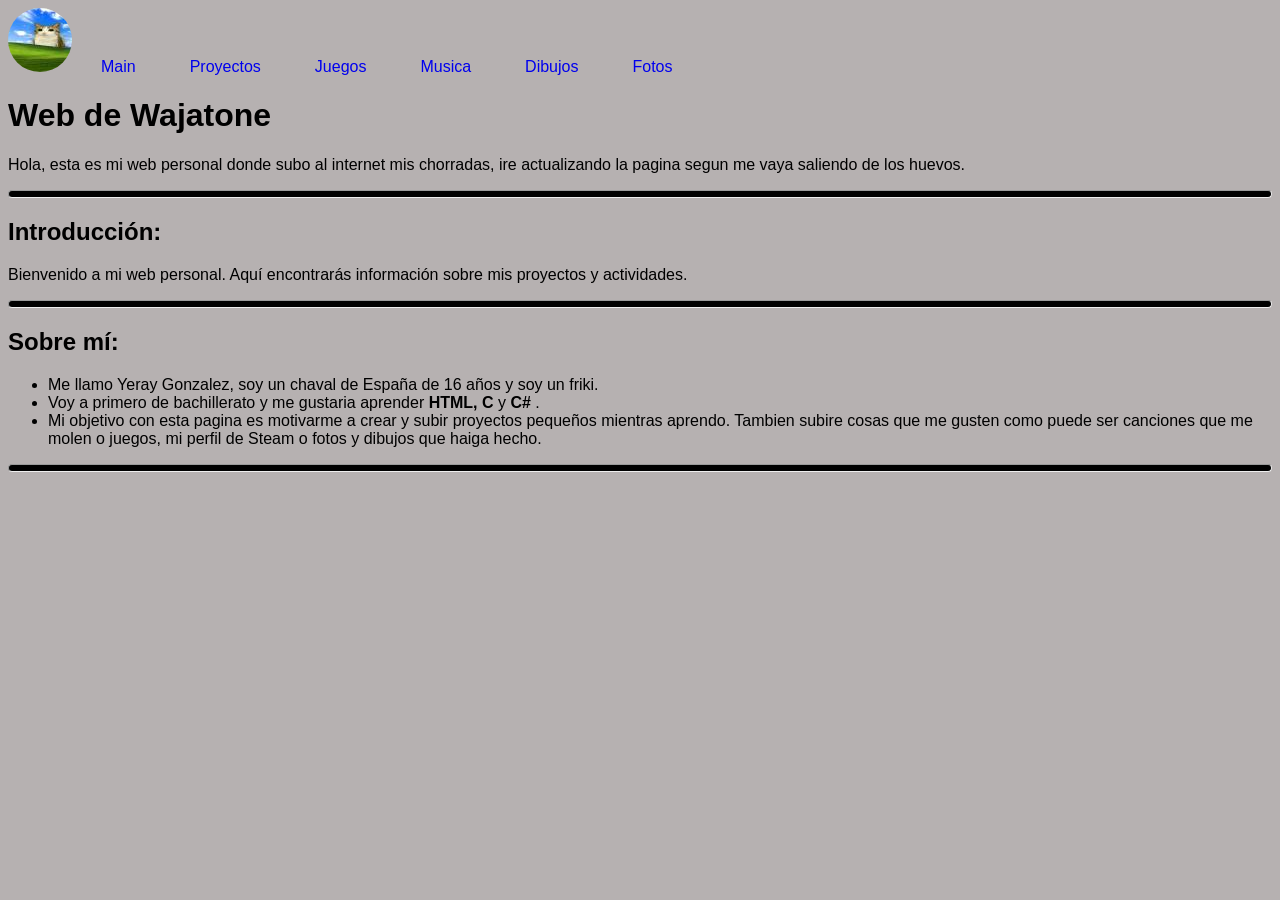
==== index.html @ 62d3b7dc "Añadir favicon a todas las páginas" ====
<html>

<head>

   <meta charset="UTF-8">
   <title>La WajaWeb</title>
   <link rel="stylesheet" href="https://wajatone.github.io/Wajaweb/Style.css">
   <link rel="icon" href="pfp.png">

</head>

<!-- //////////////[AQUI ESTA LA WEB]//////////////-->

<body>
   
   <img src="https://wajatone.github.io/Wajaweb/pfp.png" alt="Profile picture" class="pfp"> <a href="https://wajatone.github.io/Wajaweb/index.html">Main</a> <a href="https://wajatone.github.io/Wajaweb/Proyectos/index.html">Proyectos</a> <a href="https://wajatone.github.io/Wajaweb/Juegos/index.html">Juegos</a> <a href="https://wajatone.github.io/Wajaweb/Musica/index.html">Musica</a> <a href="https://wajatone.github.io/Wajaweb/Dibujos/index.html">Dibujos</a> <a href="https://wajatone.github.io/Wajaweb/Fotos/index.html">Fotos</a>

 <h1>Web de Wajatone</h1>
   <p>Hola, esta es mi web personal donde subo al internet mis chorradas, ire actualizando la pagina segun me vaya saliendo de los huevos.</p>

   <hr>

 <h2>Introducción:</h2>
   <p>Bienvenido a mi web personal. Aquí encontrarás información sobre mis proyectos y actividades.</p>

   <hr>

 <h2>Sobre mí:</h2>
   <ul>
    <li> Me llamo Yeray Gonzalez, soy un chaval de España de 16 años y soy un friki.</li>
    <li> Voy a primero de bachillerato y me gustaria aprender <b> HTML, C </b> y <b> C# </b> . </li>
    <li> Mi objetivo con esta pagina es motivarme a crear y subir proyectos pequeños mientras aprendo. Tambien subire cosas que me gusten como puede ser canciones que me molen o juegos, mi perfil de Steam o fotos y dibujos que haiga hecho.</li>
   </ul>

<hr>
   <!-- //////////////[Y AQUI YA NO HAY WEB XD]//////////////-->

</body></html>
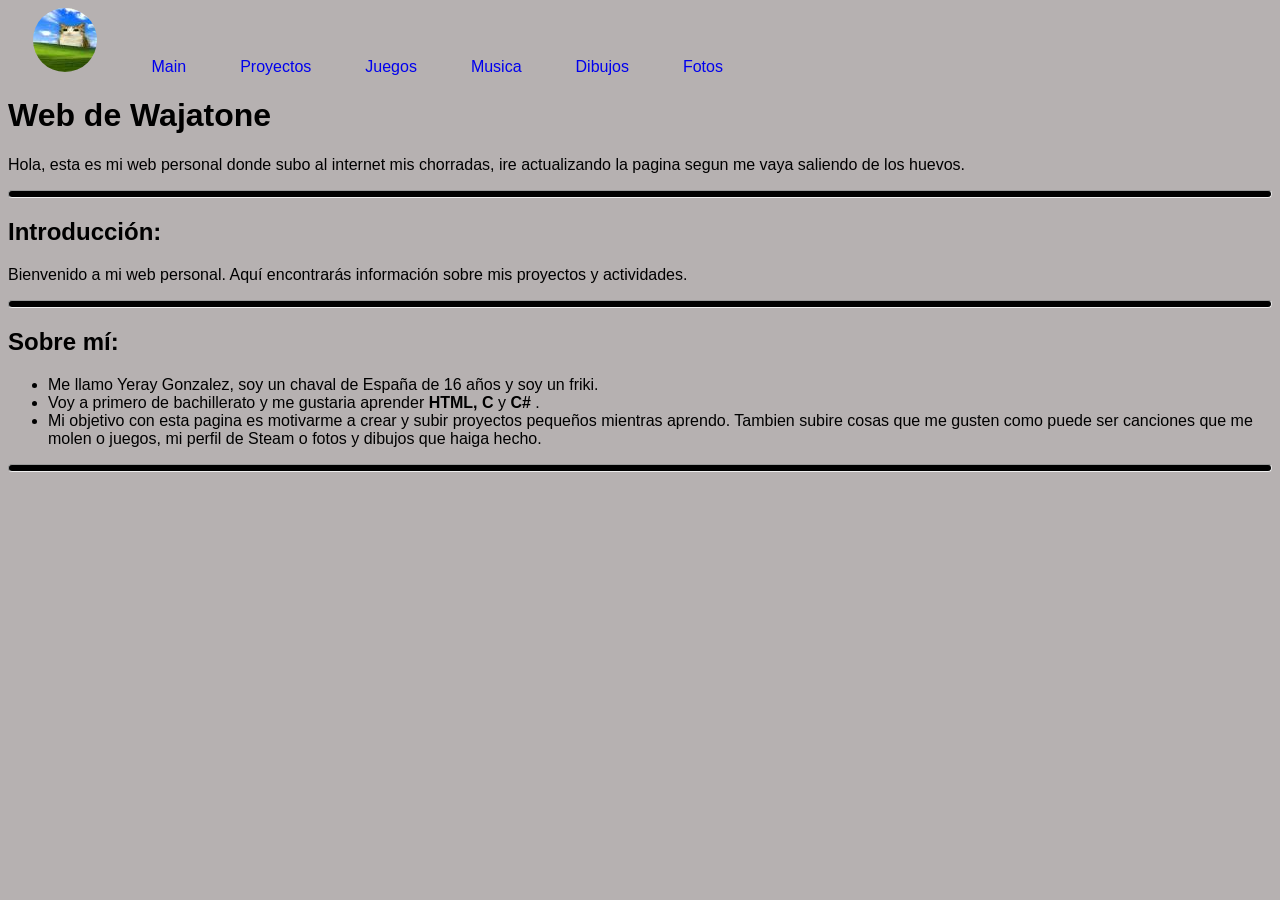
==== commit de198e8f: "Añadir enlace al perfil de GitHub en todas las páginas" ====
--- a/index.html
+++ b/index.html
@@ -13,7 +13,7 @@
 
 <body>
    
-   <img src="https://wajatone.github.io/Wajaweb/pfp.png" alt="Profile picture" class="pfp"> <a href="https://wajatone.github.io/Wajaweb/index.html">Main</a> <a href="https://wajatone.github.io/Wajaweb/Proyectos/index.html">Proyectos</a> <a href="https://wajatone.github.io/Wajaweb/Juegos/index.html">Juegos</a> <a href="https://wajatone.github.io/Wajaweb/Musica/index.html">Musica</a> <a href="https://wajatone.github.io/Wajaweb/Dibujos/index.html">Dibujos</a> <a href="https://wajatone.github.io/Wajaweb/Fotos/index.html">Fotos</a>
+   <a href="github.com/wajatone"> <img src="https://wajatone.github.io/Wajaweb/pfp.png" alt="Profile picture" class="pfp"> </a> <a href="https://wajatone.github.io/Wajaweb/index.html">Main</a> <a href="https://wajatone.github.io/Wajaweb/Proyectos/index.html">Proyectos</a> <a href="https://wajatone.github.io/Wajaweb/Juegos/index.html">Juegos</a> <a href="https://wajatone.github.io/Wajaweb/Musica/index.html">Musica</a> <a href="https://wajatone.github.io/Wajaweb/Dibujos/index.html">Dibujos</a> <a href="https://wajatone.github.io/Wajaweb/Fotos/index.html">Fotos</a>
 
  <h1>Web de Wajatone</h1>
    <p>Hola, esta es mi web personal donde subo al internet mis chorradas, ire actualizando la pagina segun me vaya saliendo de los huevos.</p>
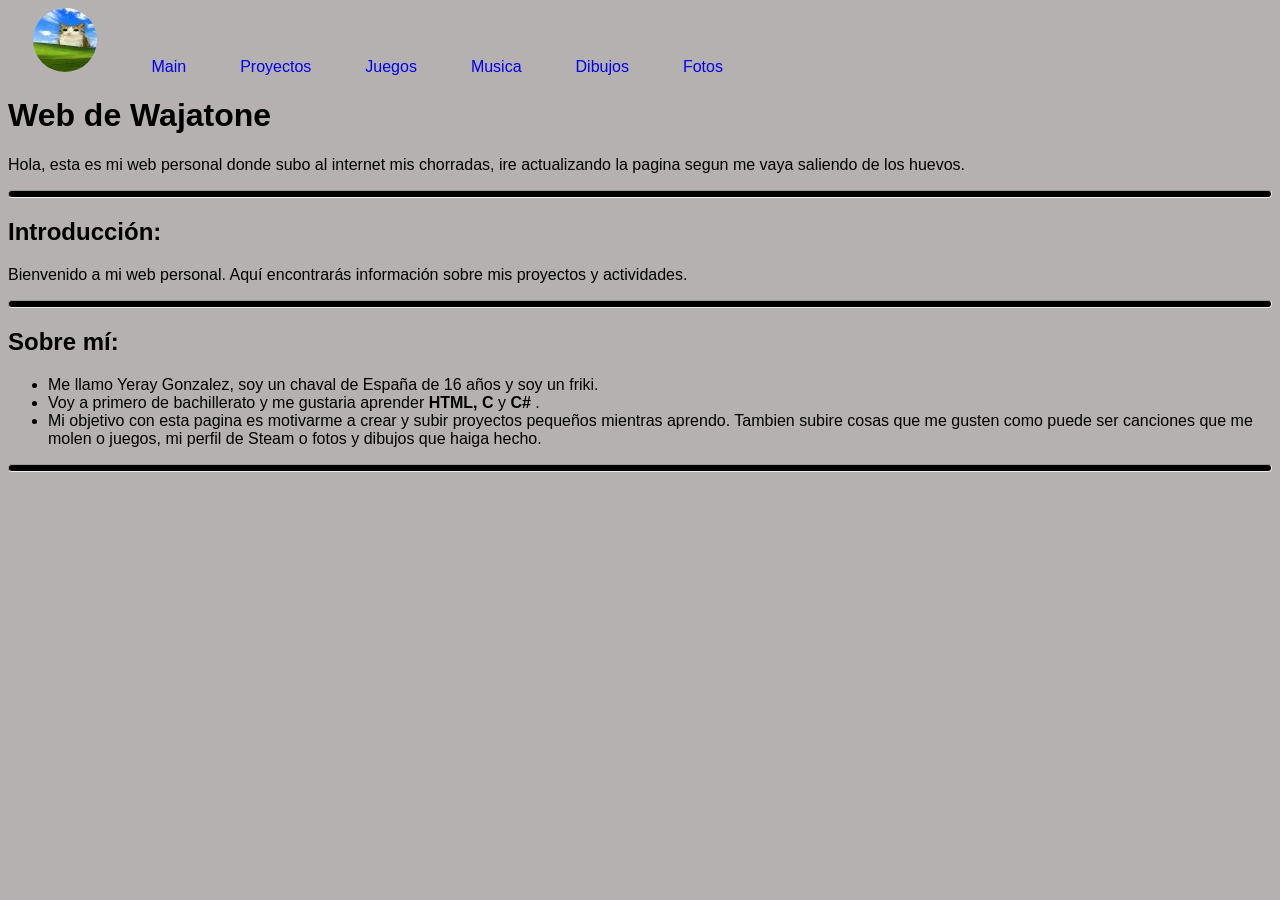
==== commit ec3d1021: "Actualizar enlaces de GitHub en todas las páginas" ====
--- a/index.html
+++ b/index.html
@@ -13,7 +13,7 @@
 
 <body>
    
-   <a href="github.com/wajatone"> <img src="https://wajatone.github.io/Wajaweb/pfp.png" alt="Profile picture" class="pfp"> </a> <a href="https://wajatone.github.io/Wajaweb/index.html">Main</a> <a href="https://wajatone.github.io/Wajaweb/Proyectos/index.html">Proyectos</a> <a href="https://wajatone.github.io/Wajaweb/Juegos/index.html">Juegos</a> <a href="https://wajatone.github.io/Wajaweb/Musica/index.html">Musica</a> <a href="https://wajatone.github.io/Wajaweb/Dibujos/index.html">Dibujos</a> <a href="https://wajatone.github.io/Wajaweb/Fotos/index.html">Fotos</a>
+   <a href="https://github.com/wajatone"> <img src="https://wajatone.github.io/Wajaweb/pfp.png" alt="Profile picture" class="pfp"> </a> <a href="https://wajatone.github.io/Wajaweb/index.html">Main</a> <a href="https://wajatone.github.io/Wajaweb/Proyectos/index.html">Proyectos</a> <a href="https://wajatone.github.io/Wajaweb/Juegos/index.html">Juegos</a> <a href="https://wajatone.github.io/Wajaweb/Musica/index.html">Musica</a> <a href="https://wajatone.github.io/Wajaweb/Dibujos/index.html">Dibujos</a> <a href="https://wajatone.github.io/Wajaweb/Fotos/index.html">Fotos</a>
 
  <h1>Web de Wajatone</h1>
    <p>Hola, esta es mi web personal donde subo al internet mis chorradas, ire actualizando la pagina segun me vaya saliendo de los huevos.</p>
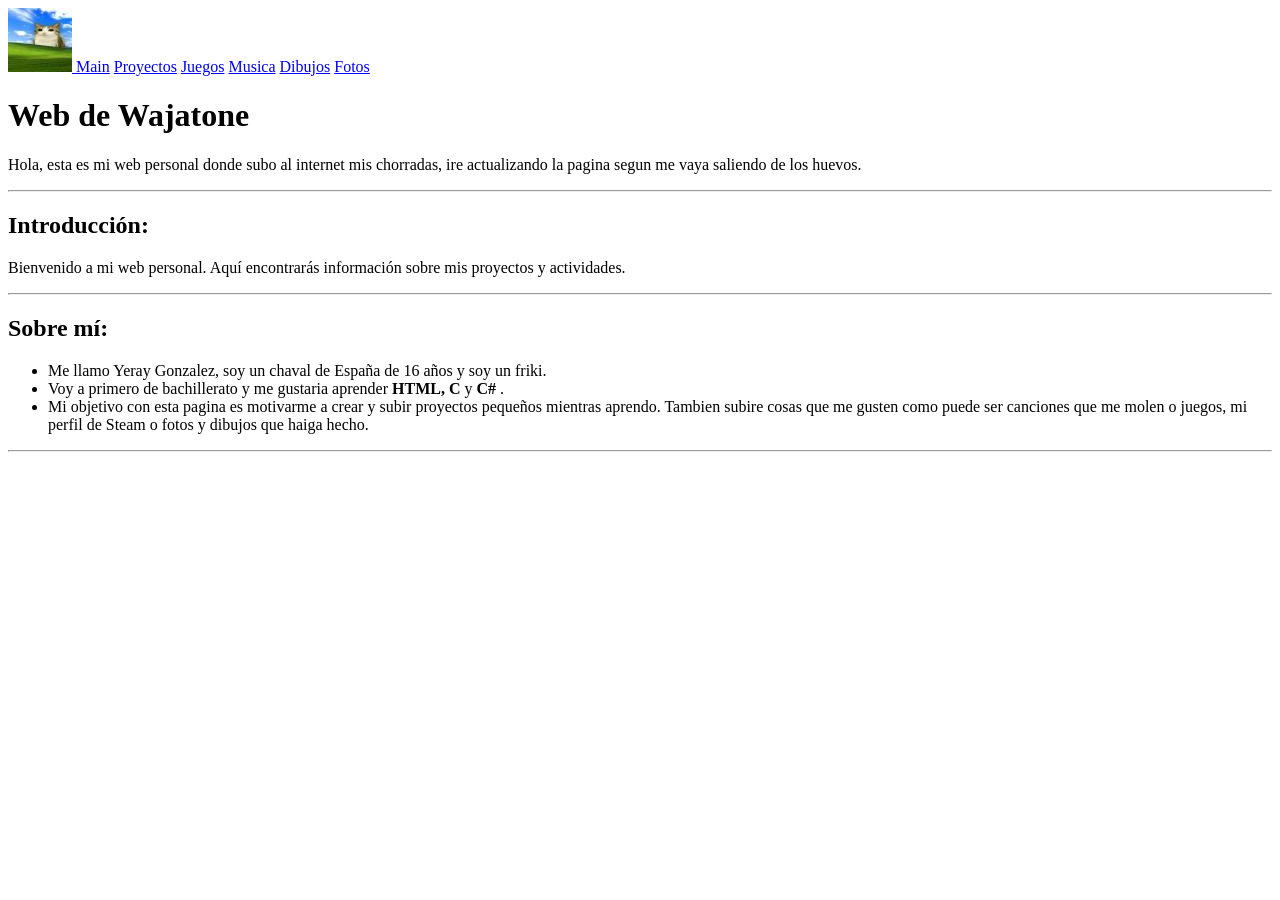
==== commit 25f05b38: "Update stylesheet links to local files and add new styles for multiple sections" ====
--- a/index.html
+++ b/index.html
@@ -4,7 +4,7 @@
 
    <meta charset="UTF-8">
    <title>La WajaWeb</title>
-   <link rel="stylesheet" href="https://wajatone.github.io/Wajaweb/Style.css">
+   <link rel="stylesheet" href="style.css">
    <link rel="icon" href="pfp.png">
 
 </head>
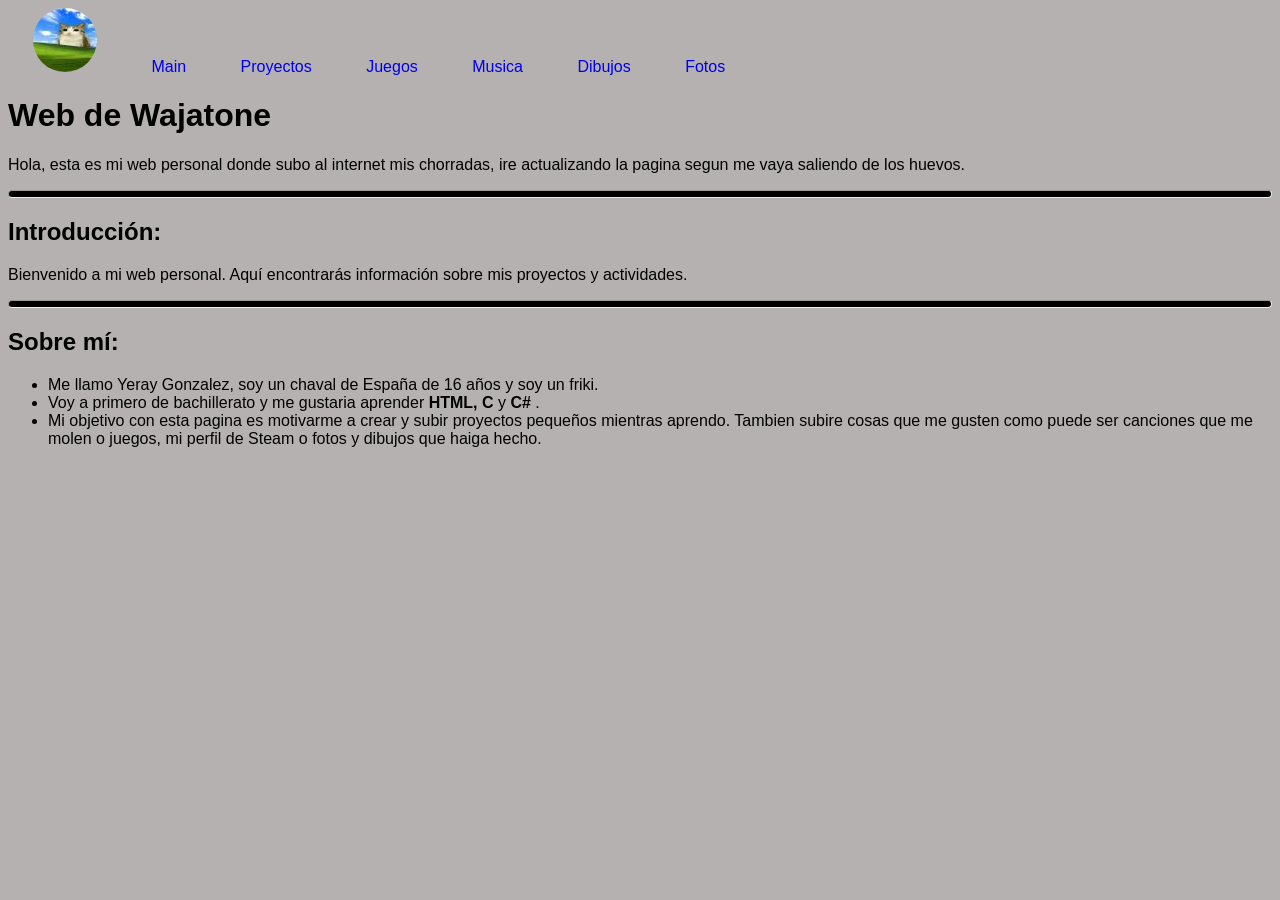
==== commit d11c1580: "Remove unnecessary line breaks and comments from index.html" ====
--- a/index.html
+++ b/index.html
@@ -6,7 +6,7 @@
    <title>La WajaWeb</title>
    <link rel="stylesheet" href="style.css">
    <link rel="icon" href="pfp.png">
-
+ 
 </head>
 
 <!-- //////////////[AQUI ESTA LA WEB]//////////////-->
@@ -32,8 +32,4 @@
     <li> Mi objetivo con esta pagina es motivarme a crear y subir proyectos pequeños mientras aprendo. Tambien subire cosas que me gusten como puede ser canciones que me molen o juegos, mi perfil de Steam o fotos y dibujos que haiga hecho.</li>
    </ul>
 
-<hr>
-   <!-- //////////////[Y AQUI YA NO HAY WEB XD]//////////////-->
-
-</body></html>
-
+</body></html>
--- a/style.css
+++ b/style.css
@@ -0,0 +1,50 @@
+
+body {
+   background-color: rgb(182, 177, 177);
+   font-family: Arial, sans-serif;
+}
+
+
+hr {
+   background-color:black;
+   padding: 3px;
+   border-radius: 20px;
+}
+
+
+a {
+   padding: 25px;
+   text-decoration: none;
+   font-family: Arial, sans-serif;
+}
+
+a .pfp {
+   border-radius: 200px;
+}
+
+
+.bloque-de-fotos {
+   display: grid;
+   grid-template-columns: 1fr 1fr 1fr;
+   background-color: rgb(148, 147, 147);
+   border-radius: 5px; 
+   margin: auto;
+   gap: 10px;
+   padding: 15px;
+   margin-top: 10px;
+   margin-bottom: 10px;
+}
+
+.fotos {
+   border-radius: 5px;
+   width: 100%;
+   height: auto;
+   border: 2px solid black;
+   box-sizing: border-box;
+}
+
+.titulo-del-bloque {
+   grid-column: 1/-1;
+   margin-left: 10px;
+}
+
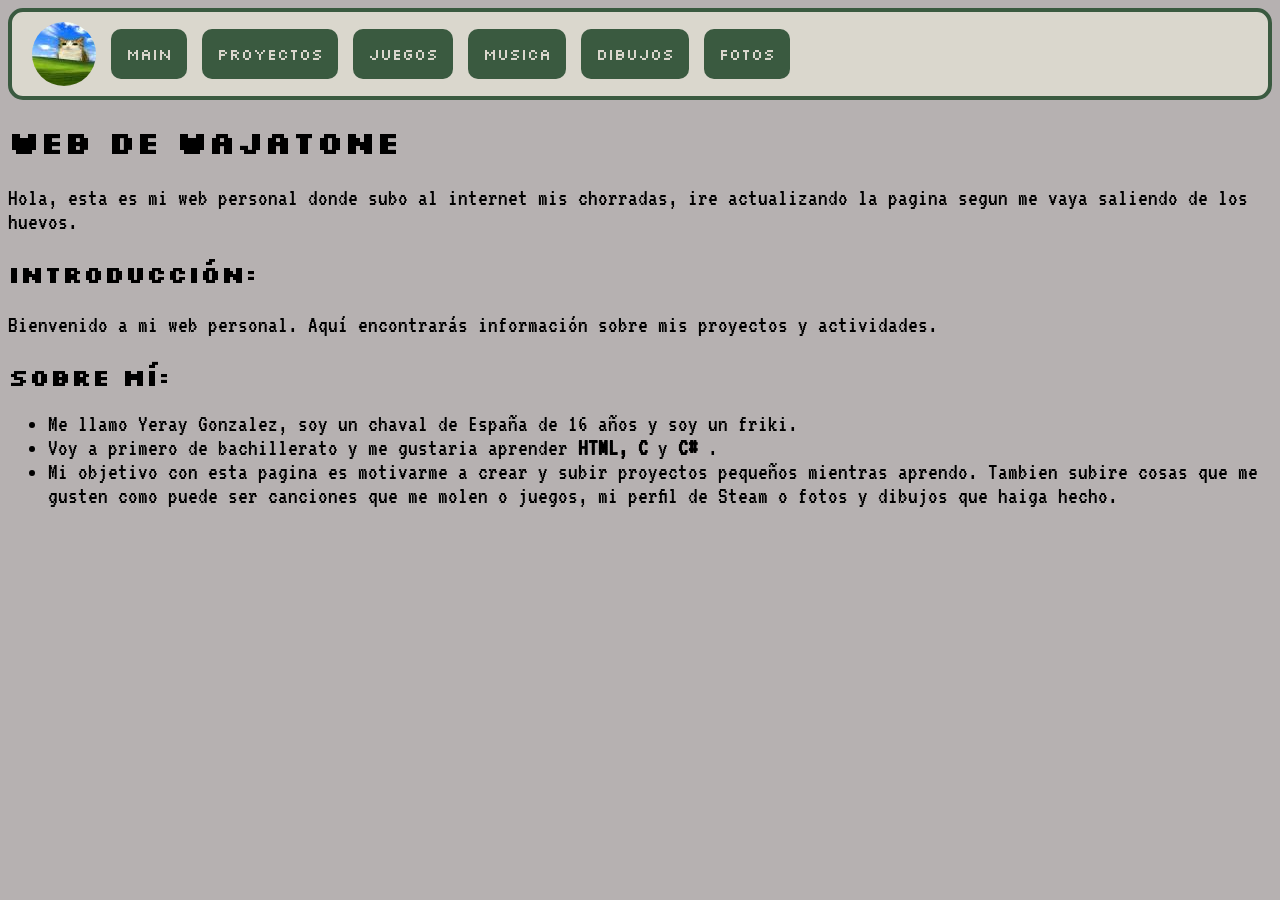
==== commit 74ac3718: "Refactor HTML and CSS for improved navigation and styling" ====
--- a/index.html
+++ b/index.html
@@ -6,24 +6,72 @@
    <title>La WajaWeb</title>
    <link rel="stylesheet" href="style.css">
    <link rel="icon" href="pfp.png">
- 
+
+  <!-- Cosas de fuentes de google -->
+  <link rel="preconnect" href="https://fonts.googleapis.com">
+  <link rel="preconnect" href="https://fonts.gstatic.com" crossorigin>
+  <link href="https://fonts.googleapis.com/css2?family=Pixelify+Sans:wght@400..700&family=VT323&display=swap" rel="stylesheet">
+  <link href="https://fonts.googleapis.com/css2?family=Pixelify+Sans:wght@400..700&family=Silkscreen:wght@400;700&family=VT323&display=swap" rel="stylesheet">
+
+<style>
+  /* Barra de navegacion*/
+
+nav .nav {
+  background-color: #3A5A40;
+  border-radius: 10px;
+  gap: 15px;
+  color: #DAD7CD;
+  font-family: 'Silkscreen', monospace;
+  padding: 15px;
+
+}
+
+nav {
+  display: flex;
+  align-items: center;
+  flex-wrap: wrap;
+  gap: 15px;
+  background-color: #DAD7CD;
+  border: 4px solid #3A5A40;
+  border-radius: 15px;
+  padding: 10px 20px;
+  box-sizing: border-box;
+}
+
+h1 {
+  font-family: 'Silkscreen', monospace;
+}
+
+h2 {
+  font-family: 'Silkscreen', monospace;
+}
+
+p {
+  font-family: 'VT323', monospace;
+  font-size: x-large;
+}
+
+li {
+  font-family: 'VT323', monospace;
+  font-size: x-large;
+}
+</style>
+
 </head>
 
 <!-- //////////////[AQUI ESTA LA WEB]//////////////-->
 
 <body>
    
-   <a href="https://github.com/wajatone"> <img src="https://wajatone.github.io/Wajaweb/pfp.png" alt="Profile picture" class="pfp"> </a> <a href="https://wajatone.github.io/Wajaweb/index.html">Main</a> <a href="https://wajatone.github.io/Wajaweb/Proyectos/index.html">Proyectos</a> <a href="https://wajatone.github.io/Wajaweb/Juegos/index.html">Juegos</a> <a href="https://wajatone.github.io/Wajaweb/Musica/index.html">Musica</a> <a href="https://wajatone.github.io/Wajaweb/Dibujos/index.html">Dibujos</a> <a href="https://wajatone.github.io/Wajaweb/Fotos/index.html">Fotos</a>
+  <nav>
+   <a href="https://github.com/wajatone"> <img src="https://wajatone.github.io/Wajaweb/pfp.png" alt="Profile picture" class="pfp"> </a> <a href="https://wajatone.github.io/Wajaweb/index.html" class="nav">Main</a> <a href="https://wajatone.github.io/Wajaweb/Proyectos/index.html" class="nav">Proyectos</a> <a href="https://wajatone.github.io/Wajaweb/Juegos/index.html" class="nav">Juegos</a> <a href="https://wajatone.github.io/Wajaweb/Musica/index.html" class="nav">Musica</a> <a href="https://wajatone.github.io/Wajaweb/Dibujos/index.html" class="nav">Dibujos</a> <a href="https://wajatone.github.io/Wajaweb/Fotos/index.html" class="nav">Fotos</a>
+  </nav>
 
  <h1>Web de Wajatone</h1>
    <p>Hola, esta es mi web personal donde subo al internet mis chorradas, ire actualizando la pagina segun me vaya saliendo de los huevos.</p>
 
-   <hr>
-
  <h2>Introducción:</h2>
    <p>Bienvenido a mi web personal. Aquí encontrarás información sobre mis proyectos y actividades.</p>
-
-   <hr>
 
  <h2>Sobre mí:</h2>
    <ul>
--- a/style.css
+++ b/style.css
@@ -1,50 +1,51 @@
-
 body {
    background-color: rgb(182, 177, 177);
    font-family: Arial, sans-serif;
 }
 
+/* Tipografías generales agrupadas */
+h1, h2 {
+   font-family: 'Silkscreen', monospace;
+}
+
+p, li {
+   font-family: 'VT323', monospace;
+   font-size: x-large;
+}
 
 hr {
-   background-color:black;
+   background-color: black;
    padding: 3px;
    border-radius: 20px;
 }
 
-
 a {
-   padding: 25px;
    text-decoration: none;
-   font-family: Arial, sans-serif;
 }
 
-a .pfp {
-   border-radius: 200px;
-}
-
-
-.bloque-de-fotos {
-   display: grid;
-   grid-template-columns: 1fr 1fr 1fr;
-   background-color: rgb(148, 147, 147);
-   border-radius: 5px; 
-   margin: auto;
-   gap: 10px;
-   padding: 15px;
-   margin-top: 10px;
-   margin-bottom: 10px;
-}
-
-.fotos {
-   border-radius: 5px;
-   width: 100%;
-   height: auto;
-   border: 2px solid black;
+/* Barra de navegación */
+nav {
+   display: flex;
+   align-items: center;
+   flex-wrap: wrap;
+   gap: 15px;
+   background-color: #DAD7CD;
+   border: 4px solid #3A5A40;
+   border-radius: 15px;
+   padding: 10px 20px;
    box-sizing: border-box;
 }
 
-.titulo-del-bloque {
-   grid-column: 1/-1;
-   margin-left: 10px;
+nav .pfp {
+   border-radius: 50%; /* Mejor que 200px para círculos perfectos */
+   display: block;     /* Evita un pequeño espacio fantasma debajo de la imagen */
 }
 
+nav .nav {
+   background-color: #3A5A40;
+   border-radius: 10px;
+   color: #DAD7CD;
+   font-family: 'Silkscreen', monospace;
+   padding: 15px;
+}
+
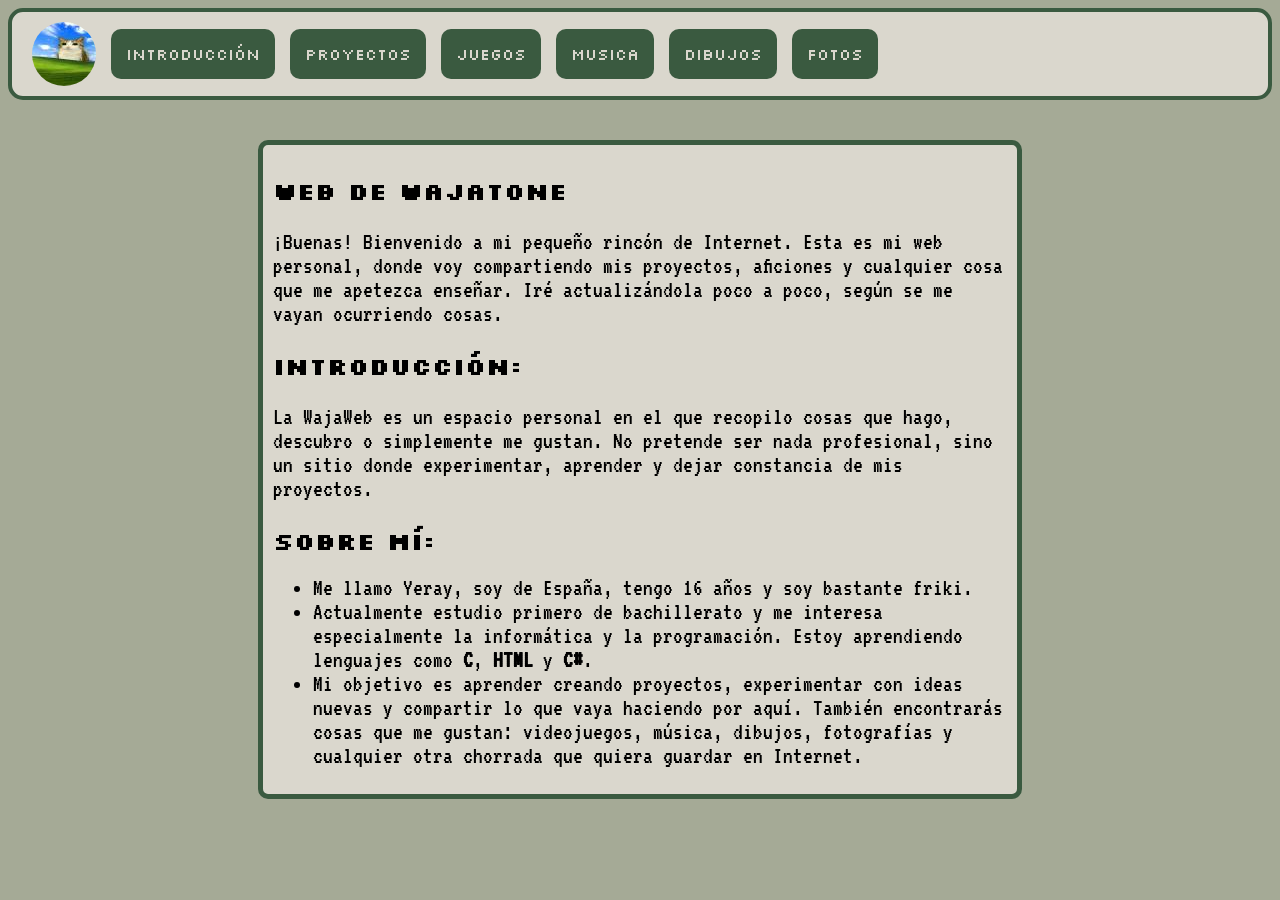
==== commit d661e1ab: "Update navigation links to 'INTRODUCCIÓN' and enhance homepage content with personal introduction an" ====
--- a/index.html
+++ b/index.html
@@ -13,50 +13,6 @@
   <link href="https://fonts.googleapis.com/css2?family=Pixelify+Sans:wght@400..700&family=VT323&display=swap" rel="stylesheet">
   <link href="https://fonts.googleapis.com/css2?family=Pixelify+Sans:wght@400..700&family=Silkscreen:wght@400;700&family=VT323&display=swap" rel="stylesheet">
 
-<style>
-  /* Barra de navegacion*/
-
-nav .nav {
-  background-color: #3A5A40;
-  border-radius: 10px;
-  gap: 15px;
-  color: #DAD7CD;
-  font-family: 'Silkscreen', monospace;
-  padding: 15px;
-
-}
-
-nav {
-  display: flex;
-  align-items: center;
-  flex-wrap: wrap;
-  gap: 15px;
-  background-color: #DAD7CD;
-  border: 4px solid #3A5A40;
-  border-radius: 15px;
-  padding: 10px 20px;
-  box-sizing: border-box;
-}
-
-h1 {
-  font-family: 'Silkscreen', monospace;
-}
-
-h2 {
-  font-family: 'Silkscreen', monospace;
-}
-
-p {
-  font-family: 'VT323', monospace;
-  font-size: x-large;
-}
-
-li {
-  font-family: 'VT323', monospace;
-  font-size: x-large;
-}
-</style>
-
 </head>
 
 <!-- //////////////[AQUI ESTA LA WEB]//////////////-->
@@ -64,20 +20,27 @@
 <body>
    
   <nav>
-   <a href="https://github.com/wajatone"> <img src="https://wajatone.github.io/Wajaweb/pfp.png" alt="Profile picture" class="pfp"> </a> <a href="https://wajatone.github.io/Wajaweb/index.html" class="nav">Main</a> <a href="https://wajatone.github.io/Wajaweb/Proyectos/index.html" class="nav">Proyectos</a> <a href="https://wajatone.github.io/Wajaweb/Juegos/index.html" class="nav">Juegos</a> <a href="https://wajatone.github.io/Wajaweb/Musica/index.html" class="nav">Musica</a> <a href="https://wajatone.github.io/Wajaweb/Dibujos/index.html" class="nav">Dibujos</a> <a href="https://wajatone.github.io/Wajaweb/Fotos/index.html" class="nav">Fotos</a>
+   <a href="https://github.com/wajatone"> <img src="https://wajatone.github.io/Wajaweb/pfp.png" alt="Profile picture" class="pfp"> </a> <a href="https://wajatone.github.io/Wajaweb/index.html" class="nav">INTRODUCCIÓN</a> <a href="https://wajatone.github.io/Wajaweb/Proyectos/index.html" class="nav">Proyectos</a> <a href="https://wajatone.github.io/Wajaweb/Juegos/index.html" class="nav">Juegos</a> <a href="https://wajatone.github.io/Wajaweb/Musica/index.html" class="nav">Musica</a> <a href="https://wajatone.github.io/Wajaweb/Dibujos/index.html" class="nav">Dibujos</a> <a href="https://wajatone.github.io/Wajaweb/Fotos/index.html" class="nav">Fotos</a>
   </nav>
 
- <h1>Web de Wajatone</h1>
-   <p>Hola, esta es mi web personal donde subo al internet mis chorradas, ire actualizando la pagina segun me vaya saliendo de los huevos.</p>
+<section class="pres">
 
- <h2>Introducción:</h2>
-   <p>Bienvenido a mi web personal. Aquí encontrarás información sobre mis proyectos y actividades.</p>
+    <h1>Web de Wajatone</h1>
+    <p>¡Buenas! Bienvenido a mi pequeño rincón de Internet. Esta es mi web personal, donde voy compartiendo mis proyectos, aficiones y cualquier cosa que me apetezca enseñar. Iré actualizándola poco a poco, según se me vayan ocurriendo cosas.</p>
 
- <h2>Sobre mí:</h2>
-   <ul>
-    <li> Me llamo Yeray Gonzalez, soy un chaval de España de 16 años y soy un friki.</li>
-    <li> Voy a primero de bachillerato y me gustaria aprender <b> HTML, C </b> y <b> C# </b> . </li>
-    <li> Mi objetivo con esta pagina es motivarme a crear y subir proyectos pequeños mientras aprendo. Tambien subire cosas que me gusten como puede ser canciones que me molen o juegos, mi perfil de Steam o fotos y dibujos que haiga hecho.</li>
-   </ul>
+    <h2>Introducción:</h2>
+    <p>La WajaWeb es un espacio personal en el que recopilo cosas que hago, descubro o simplemente me gustan. No pretende ser nada profesional, sino un sitio donde experimentar, aprender y dejar constancia de mis proyectos.</p>
+
+    <h2>Sobre mí:</h2>
+    <ul>
+        <li>Me llamo Yeray, soy de España, tengo 16 años y soy bastante friki.</li>
+        <li>Actualmente estudio primero de bachillerato y me interesa especialmente la informática y la programación. Estoy aprendiendo lenguajes como <b>C</b>, <b>HTML</b> y <b>C#</b>.</li>
+        <li>Mi objetivo es aprender creando proyectos, experimentar con ideas nuevas y compartir lo que vaya haciendo por aquí. También encontrarás cosas que me gustan: videojuegos, música, dibujos, fotografías y cualquier otra chorrada que quiera guardar en Internet.</li>
+    </ul>
+
+</section>
+
+
+
 
 </body></html>
--- a/style.css
+++ b/style.css
@@ -1,5 +1,5 @@
 body {
-   background-color: rgb(182, 177, 177);
+   background-color: #A5AA96 ;
    font-family: Arial, sans-serif;
 }
 
@@ -13,11 +13,6 @@
    font-size: x-large;
 }
 
-hr {
-   background-color: black;
-   padding: 3px;
-   border-radius: 20px;
-}
 
 a {
    text-decoration: none;
@@ -49,3 +44,12 @@
    padding: 15px;
 }
 
+.pres {
+      background-color: #DAD7CD ;
+      border: 5px solid #3A5A40 ;
+      border-radius: 10px;
+      margin: 40px;
+      margin-left: 250px;
+      margin-right: 250px;
+      padding: 10px;
+   }
